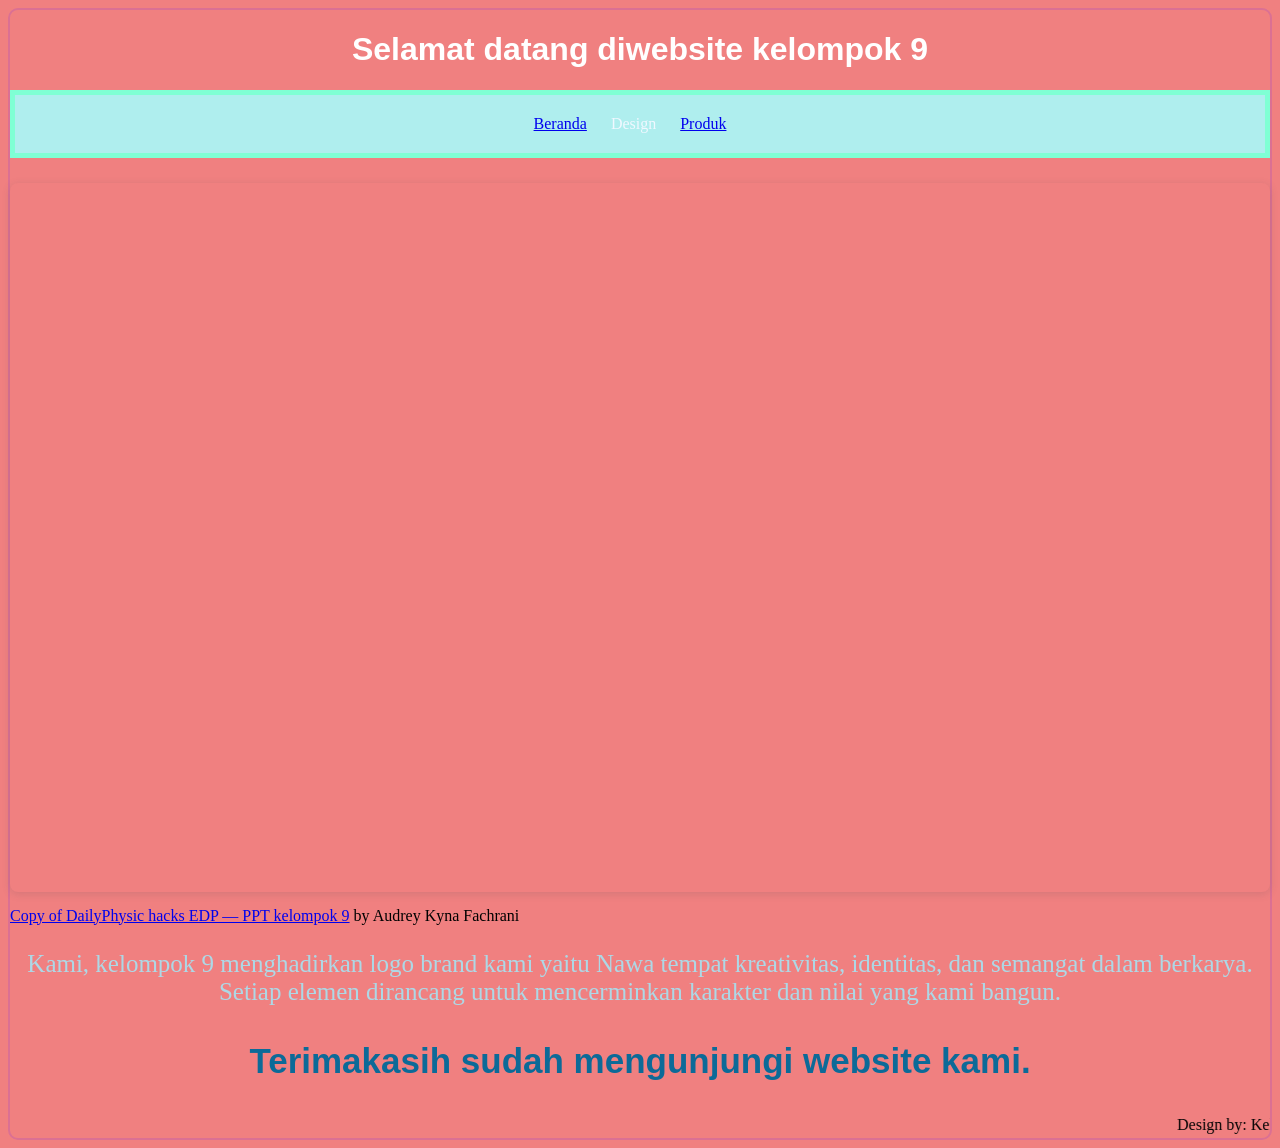
==== design.html @ 54a5e931 "Update design.html" ====
<!DOCTYPE html>
<html>
<head>
    <meta charset="utf-8">
    <title>Design - Kelompok 9</title>
    <link rel="stylesheet" href="styles.css">
</head>
<body>
    <h1>Selamat datang diwebsite kelompok 9</h1>
    <ul>
        <li><a href="index.html">Beranda</a></li>
        <li>Design</li>
        <li><a href="Produk.html">Produk</a></li>
    </ul>

    <div style="position: relative; width: 100%; height: 0; padding-top: 56.2500%; padding-bottom: 0; box-shadow: 0 2px 8px 0 rgba(63,69,81,0.16); margin-top: 1.6em; margin-bottom: 0.9em; overflow: hidden; border-radius: 8px; will-change: transform;">
      <iframe loading="lazy" style="position: absolute; width: 100%; height: 100%; top: 0; left: 0; border: none; padding: 0;margin: 0;"
        src="https://www.canva.com/design/DAHLh-wPwqE/YJLl89BkhAjc4d-N3WxCYw/view?embed" allowfullscreen="allowfullscreen" allow="fullscreen">
      </iframe>
    </div>
    <a href="https://www.canva.com/design/DAHLh-wPwqE/YJLl89BkhAjc4d-N3WxCYw/view?utm_content=DAHLh-wPwqE&amp;utm_campaign=designshare&amp;utm_medium=embeds&amp;utm_source=link" target="_blank" rel="noopener">Copy of DailyPhysic hacks EDP — PPT kelompok 9</a> by Audrey Kyna Fachrani
    <p>
        Kami, kelompok 9 menghadirkan logo brand kami yaitu Nawa tempat kreativitas, identitas, dan semangat dalam berkarya. Setiap elemen dirancang untuk mencerminkan karakter dan nilai yang kami bangun.
    </p>
    
    <p id="p2">
        Terimakasih sudah mengunjungi website kami.
    </p>

    <script src="scripts.js"></script>

    <marquee>Design by: Kelompok 9</marquee>
</body>
</html>
---- styles.css ----
/* Place your CSS styles in this file */

h1 {
  text-align: center;
  font-family: "Source Sans Pro", sans-serif;
  font-weight: bold;
  color: white;
}

body {
  background-color: lightcoral;
  border: 2px solid palevioletred;
  border-radius: 10px;
}

p {
  color: lightblue;
  text-align: center;
  font-size: 25px;
  font-family: Georgia, "Times New Roman", Times, serif;
}

#p2 {
  font-size: 35px;
  color: rgb(12, 106, 152);
  font-weight: bolder;
  text-align: center;
  font-family: "Lucida Sans", "Lucida Sans Regular", "Lucida Grande", "Lucida Sans Unicode", Geneva, Verdana, sans-serif;
}

ul {
  list-style-type: none;
  background-color: paleturquoise;
  border: 5px solid aquamarine;
  text-align: center;
  padding: 20px;
}

li {
  display: inline;
  padding-right: 20px;
  color: aliceblue;
}
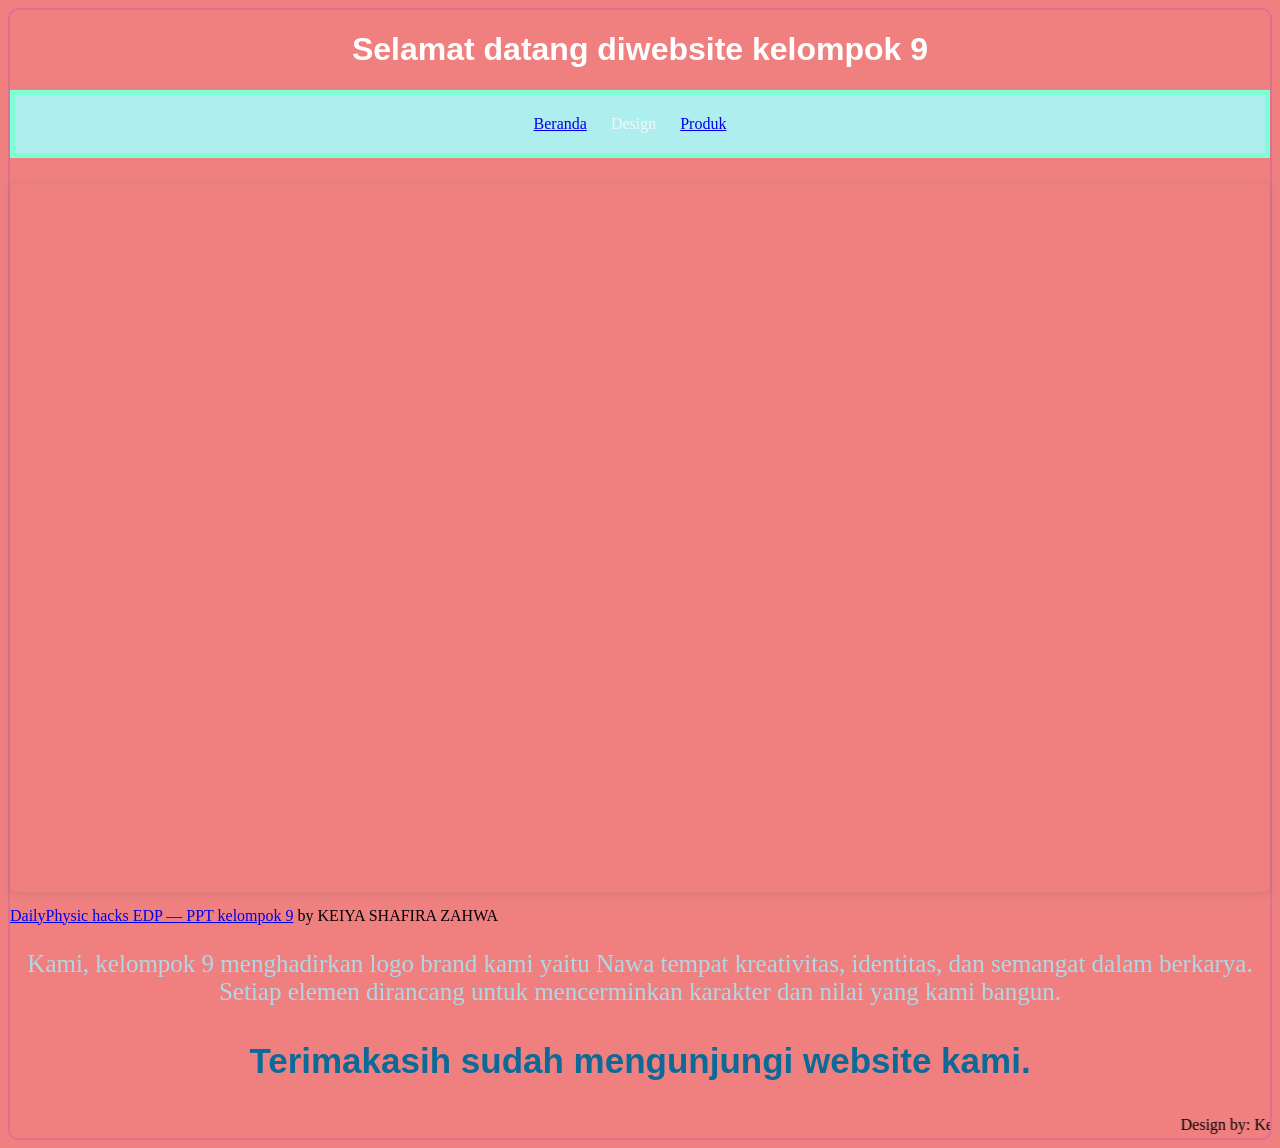
==== commit ef9873c2: "Update design.html" ====
--- a/design.html
+++ b/design.html
@@ -13,12 +13,15 @@
         <li><a href="Produk.html">Produk</a></li>
     </ul>
 
+    <!-- KODE EMBED CANVA BARU (KEIYA SHAFIRA) MULAI DI SINI -->
     <div style="position: relative; width: 100%; height: 0; padding-top: 56.2500%; padding-bottom: 0; box-shadow: 0 2px 8px 0 rgba(63,69,81,0.16); margin-top: 1.6em; margin-bottom: 0.9em; overflow: hidden; border-radius: 8px; will-change: transform;">
       <iframe loading="lazy" style="position: absolute; width: 100%; height: 100%; top: 0; left: 0; border: none; padding: 0;margin: 0;"
-        src="https://www.canva.com/design/DAHLh-wPwqE/YJLl89BkhAjc4d-N3WxCYw/view?embed" allowfullscreen="allowfullscreen" allow="fullscreen">
+        src="https://www.canva.com/design/DAHI3tcq8BY/4bXSh5SS1Elh1ujVTWyD_g/view?embed" allowfullscreen="allowfullscreen" allow="fullscreen">
       </iframe>
     </div>
-    <a href="https://www.canva.com/design/DAHLh-wPwqE/YJLl89BkhAjc4d-N3WxCYw/view?utm_content=DAHLh-wPwqE&amp;utm_campaign=designshare&amp;utm_medium=embeds&amp;utm_source=link" target="_blank" rel="noopener">Copy of DailyPhysic hacks EDP — PPT kelompok 9</a> by Audrey Kyna Fachrani
+    <a href="https://www.canva.com/design/DAHI3tcq8BY/4bXSh5SS1Elh1ujVTWyD_g/view?utm_content=DAHI3tcq8BY&amp;utm_campaign=designshare&amp;utm_medium=embeds&amp;utm_source=link" target="_blank" rel="noopener">DailyPhysic hacks EDP — PPT kelompok 9</a> by KEIYA SHAFIRA ZAHWA
+    <!-- KODE EMBED CANVA BARU SELESAI DI SINI -->
+
     <p>
         Kami, kelompok 9 menghadirkan logo brand kami yaitu Nawa tempat kreativitas, identitas, dan semangat dalam berkarya. Setiap elemen dirancang untuk mencerminkan karakter dan nilai yang kami bangun.
     </p>
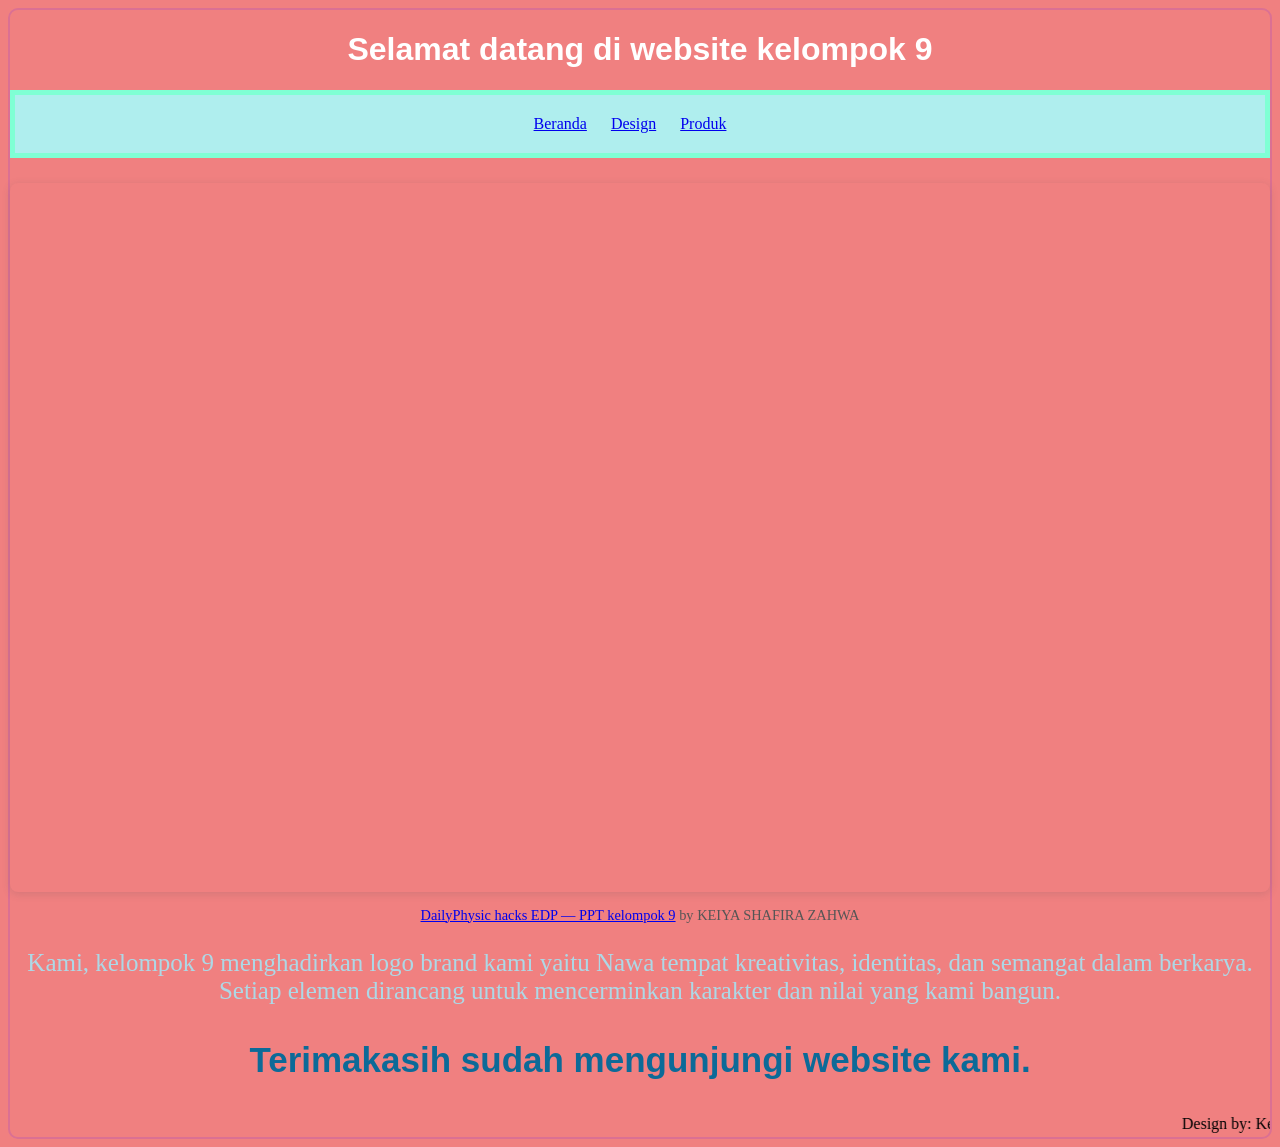
==== commit 3912344a: "Update design.html" ====
--- a/design.html
+++ b/design.html
@@ -1,37 +1,47 @@
 <!DOCTYPE html>
-<html>
+<html lang="id">
 <head>
     <meta charset="utf-8">
+    <meta name="viewport" content="width=device-width, initial-scale=1.0">
     <title>Design - Kelompok 9</title>
     <link rel="stylesheet" href="styles.css">
 </head>
 <body>
-    <h1>Selamat datang diwebsite kelompok 9</h1>
-    <ul>
-        <li><a href="index.html">Beranda</a></li>
-        <li>Design</li>
-        <li><a href="Produk.html">Produk</a></li>
-    </ul>
+    
+    <header>
+        <h1>Selamat datang di website kelompok 9</h1>
+        <nav>
+            <ul>
+                <li><a href="index.html">Beranda</a></li>
+                <li><a href="Design.html">Design</a></li>
+                <li><a href="Produk.html">Produk</a></li>
+            </ul>
+        </nav>
+    </header>
 
-    <!-- KODE EMBED CANVA BARU (KEIYA SHAFIRA) MULAI DI SINI -->
-    <div style="position: relative; width: 100%; height: 0; padding-top: 56.2500%; padding-bottom: 0; box-shadow: 0 2px 8px 0 rgba(63,69,81,0.16); margin-top: 1.6em; margin-bottom: 0.9em; overflow: hidden; border-radius: 8px; will-change: transform;">
-      <iframe loading="lazy" style="position: absolute; width: 100%; height: 100%; top: 0; left: 0; border: none; padding: 0;margin: 0;"
-        src="https://www.canva.com/design/DAHI3tcq8BY/4bXSh5SS1Elh1ujVTWyD_g/view?embed" allowfullscreen="allowfullscreen" allow="fullscreen">
-      </iframe>
-    </div>
-    <a href="https://www.canva.com/design/DAHI3tcq8BY/4bXSh5SS1Elh1ujVTWyD_g/view?utm_content=DAHI3tcq8BY&amp;utm_campaign=designshare&amp;utm_medium=embeds&amp;utm_source=link" target="_blank" rel="noopener">DailyPhysic hacks EDP — PPT kelompok 9</a> by KEIYA SHAFIRA ZAHWA
-    <!-- KODE EMBED CANVA BARU SELESAI DI SINI -->
+    <main>
+        <div style="position: relative; width: 100%; height: 0; padding-top: 56.2500%; padding-bottom: 0; box-shadow: 0 2px 8px 0 rgba(63,69,81,0.16); margin-top: 1.6em; margin-bottom: 0.9em; overflow: hidden; border-radius: 8px;">
+          <iframe loading="lazy" style="position: absolute; width: 100%; height: 100%; top: 0; left: 0; border: none; padding: 0; margin: 0;"
+            src="https://www.canva.com/design/DAHI3tcq8BY/4bXSh5SS1Elh1ujVTWyD_g/view?embed" allowfullscreen="allowfullscreen" allow="fullscreen">
+          </iframe>
+        </div>
+        <p style="font-size: 0.9em; color: #555;">
+            <a href="https://www.canva.com/design/DAHI3tcq8BY/4bXSh5SS1Elh1ujVTWyD_g/view?utm_content=DAHI3tcq8BY&amp;utm_campaign=designshare&amp;utm_medium=embeds&amp;utm_source=link" target="_blank" rel="noopener">DailyPhysic hacks EDP — PPT kelompok 9</a> by KEIYA SHAFIRA ZAHWA
+        </p>
 
-    <p>
-        Kami, kelompok 9 menghadirkan logo brand kami yaitu Nawa tempat kreativitas, identitas, dan semangat dalam berkarya. Setiap elemen dirancang untuk mencerminkan karakter dan nilai yang kami bangun.
-    </p>
-    
-    <p id="p2">
-        Terimakasih sudah mengunjungi website kami.
-    </p>
+        <p>
+            Kami, kelompok 9 menghadirkan logo brand kami yaitu Nawa tempat kreativitas, identitas, dan semangat dalam berkarya. Setiap elemen dirancang untuk mencerminkan karakter dan nilai yang kami bangun.
+        </p>
+        
+        <p id="p2">
+            Terimakasih sudah mengunjungi website kami.
+        </p>
+    </main>
+
+    <footer>
+        <marquee>Design by: Kelompok 9</marquee>
+    </footer>
 
     <script src="scripts.js"></script>
-
-    <marquee>Design by: Kelompok 9</marquee>
 </body>
 </html>
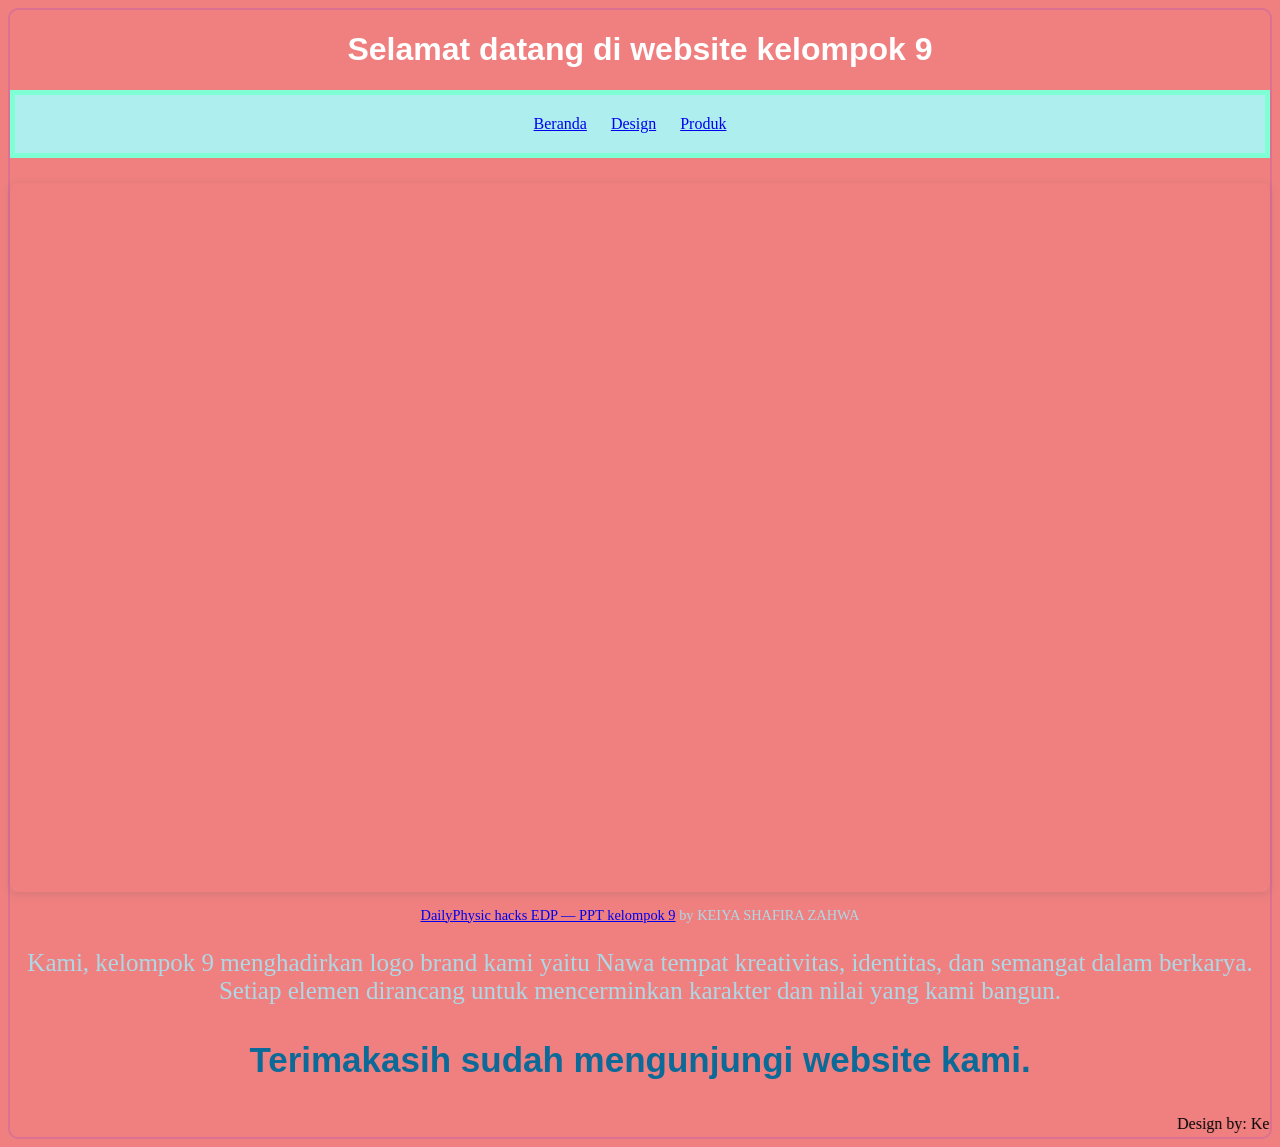
==== commit f362482e: "Update design.html" ====
--- a/design.html
+++ b/design.html
@@ -7,7 +7,6 @@
     <link rel="stylesheet" href="styles.css">
 </head>
 <body>
-    
     <header>
         <h1>Selamat datang di website kelompok 9</h1>
         <nav>
@@ -25,11 +24,11 @@
             src="https://www.canva.com/design/DAHI3tcq8BY/4bXSh5SS1Elh1ujVTWyD_g/view?embed" allowfullscreen="allowfullscreen" allow="fullscreen">
           </iframe>
         </div>
-        <p style="font-size: 0.9em; color: #555;">
+        <p style="font-size: 0.9em; text-align: center;">
             <a href="https://www.canva.com/design/DAHI3tcq8BY/4bXSh5SS1Elh1ujVTWyD_g/view?utm_content=DAHI3tcq8BY&amp;utm_campaign=designshare&amp;utm_medium=embeds&amp;utm_source=link" target="_blank" rel="noopener">DailyPhysic hacks EDP — PPT kelompok 9</a> by KEIYA SHAFIRA ZAHWA
         </p>
 
-        <p>
+        <p class="deskripsi">
             Kami, kelompok 9 menghadirkan logo brand kami yaitu Nawa tempat kreativitas, identitas, dan semangat dalam berkarya. Setiap elemen dirancang untuk mencerminkan karakter dan nilai yang kami bangun.
         </p>
         
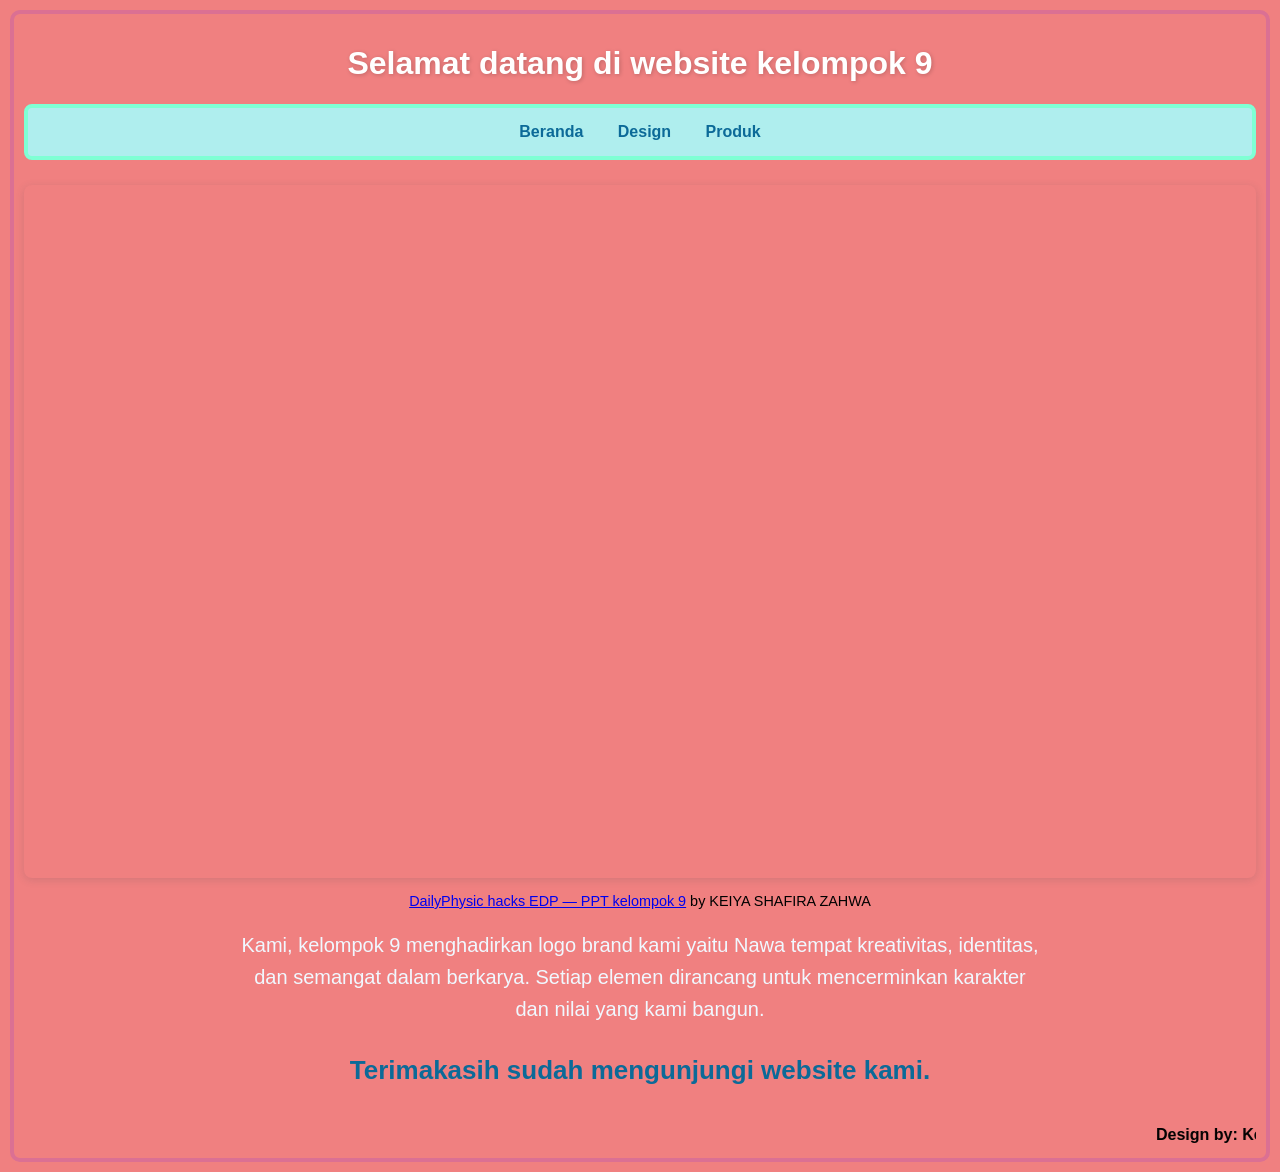
==== commit 935b55f8: "Update design.html" ====
--- a/design.html
+++ b/design.html
@@ -12,8 +12,8 @@
         <nav>
             <ul>
                 <li><a href="index.html">Beranda</a></li>
-                <li><a href="Design.html">Design</a></li>
-                <li><a href="Produk.html">Produk</a></li>
+                <li><a href="design.html">Design</a></li>
+                <li><a href="produk.html">Produk</a></li>
             </ul>
         </nav>
     </header>
--- a/styles.css
+++ b/styles.css
@@ -1,43 +1,84 @@
-/* Place your CSS styles in this file */
+/* Pengaturan Global & Font Utama */
+body {
+  background-color: lightcoral;
+  border: 4px solid palevioletred;
+  border-radius: 10px;
+  font-family: "Segoe UI", Roboto, Helvetica, Arial, sans-serif;
+  margin: 10px;
+  padding: 10px;
+}
 
-h1 {
+h1, h2 {
   text-align: center;
-  font-family: "Source Sans Pro", sans-serif;
   font-weight: bold;
   color: white;
+  text-shadow: 1px 1px 4px rgba(0, 0, 0, 0.2);
 }
 
-body {
-  background-color: lightcoral;
-  border: 2px solid palevioletred;
-  border-radius: 10px;
-}
-
-p {
-  color: lightblue;
-  text-align: center;
-  font-size: 25px;
-  font-family: Georgia, "Times New Roman", Times, serif;
-}
-
-#p2 {
-  font-size: 35px;
-  color: rgb(12, 106, 152);
-  font-weight: bolder;
-  text-align: center;
-  font-family: "Lucida Sans", "Lucida Sans Regular", "Lucida Grande", "Lucida Sans Unicode", Geneva, Verdana, sans-serif;
-}
-
+/* Navigasi Menu */
 ul {
   list-style-type: none;
   background-color: paleturquoise;
-  border: 5px solid aquamarine;
+  border: 4px solid aquamarine;
+  border-radius: 8px;
   text-align: center;
-  padding: 20px;
+  padding: 15px;
+  margin-bottom: 20px;
 }
 
 li {
   display: inline;
-  padding-right: 20px;
-  color: aliceblue;
+  padding: 0 15px;
 }
+
+li a {
+  text-decoration: none;
+  color: rgb(12, 106, 152);
+  font-weight: bold;
+}
+
+li a:hover {
+  color: white;
+  background-color: rgb(12, 106, 152);
+  padding: 5px 10px;
+  border-radius: 4px;
+}
+
+/* Teks dan Konten Paragraf */
+/* Diubah warna birunya menjadi lebih gelap agar terbaca jelas di background pink */
+p.deskripsi {
+  color: rgb(240, 248, 255); 
+  text-align: center;
+  font-size: 20px;
+  line-height: 1.6;
+  max-width: 800px;
+  margin: 20px auto;
+}
+
+#p2 {
+  font-size: 26px;
+  color: rgb(12, 106, 152);
+  font-weight: bolder;
+  text-align: center;
+  margin-top: 30px;
+}
+
+/* Pembungkus Game Scratch (Biar Responsif) */
+.game-container {
+  display: flex;
+  justify-content: center;
+  margin: 20px 0;
+}
+
+.game-container iframe {
+  width: 485px;
+  height: 402px;
+  max-width: 100%; /* Agar tidak terpotong di layar HP */
+  border-radius: 8px;
+  box-shadow: 0 4px 10px rgba(0,0,0,0.15);
+}
+
+footer {
+  margin-top: 40px;
+  font-weight: bold;
+}
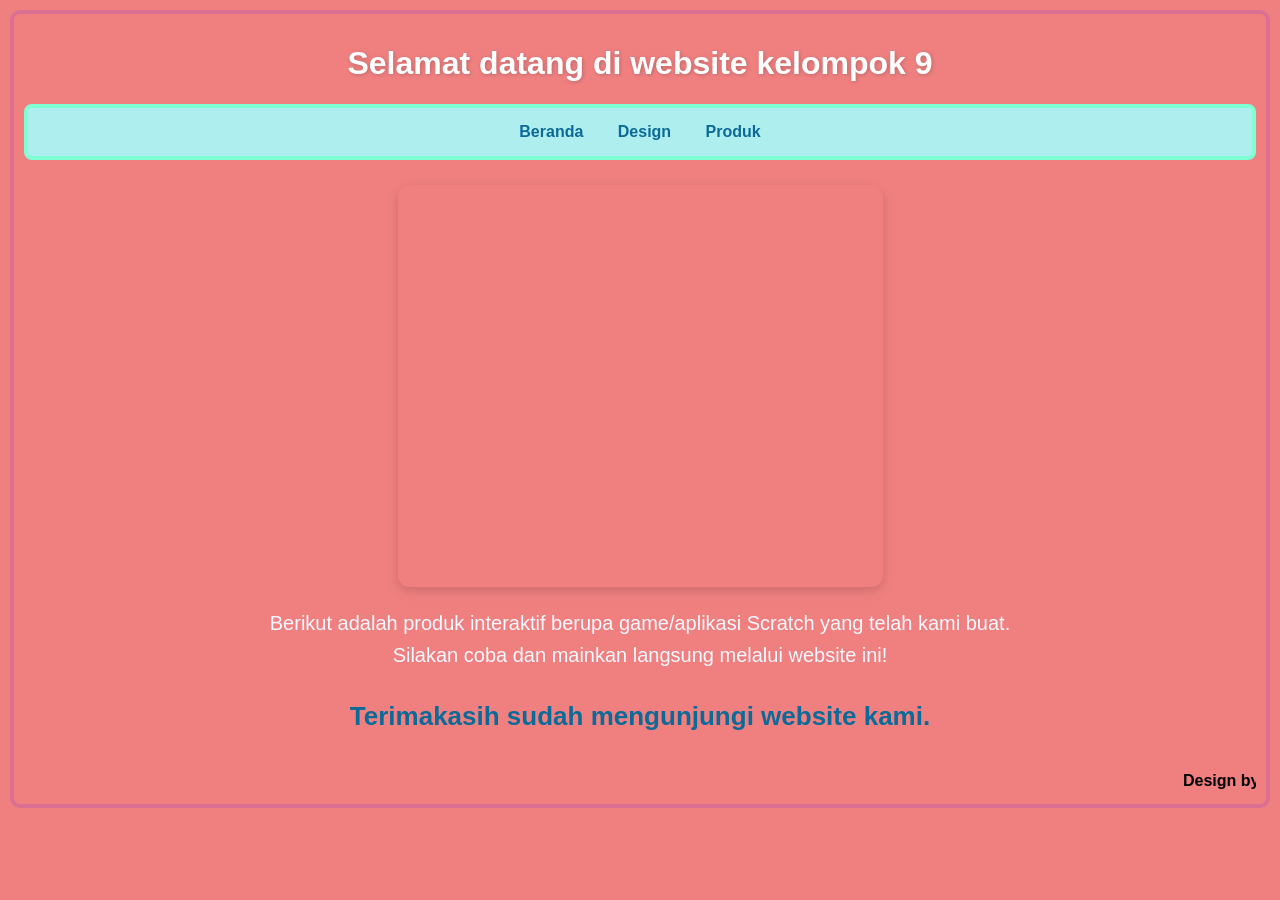
==== commit eca4f6f7: "Update design.html with new content and styles" ====
--- a/design.html
+++ b/design.html
@@ -3,8 +3,24 @@
 <head>
     <meta charset="utf-8">
     <meta name="viewport" content="width=device-width, initial-scale=1.0">
-    <title>Design - Kelompok 9</title>
+    <title>Produk - Kelompok 9</title>
     <link rel="stylesheet" href="styles.css">
+    <style>
+        /* CSS Tambahan khusus untuk merapikan tampilan game/project Scratch */
+        .scratch-container {
+            display: flex;
+            flex-direction: column;
+            align-items: center;
+            justify-content: center;
+            margin-top: 1.6em;
+            margin-bottom: 0.9em;
+        }
+        .scratch-embed {
+            box-shadow: 0 4px 12px rgba(0, 0, 0, 0.15);
+            border-radius: 12px;
+            max-width: 100%;
+        }
+    </style>
 </head>
 <body>
     <header>
@@ -13,23 +29,18 @@
             <ul>
                 <li><a href="index.html">Beranda</a></li>
                 <li><a href="design.html">Design</a></li>
-                <li><a href="produk.html">Produk</a></li>
+                <li><a href="product.html">Produk</a></li>
             </ul>
         </nav>
     </header>
 
     <main>
-        <div style="position: relative; width: 100%; height: 0; padding-top: 56.2500%; padding-bottom: 0; box-shadow: 0 2px 8px 0 rgba(63,69,81,0.16); margin-top: 1.6em; margin-bottom: 0.9em; overflow: hidden; border-radius: 8px;">
-          <iframe loading="lazy" style="position: absolute; width: 100%; height: 100%; top: 0; left: 0; border: none; padding: 0; margin: 0;"
-            src="https://www.canva.com/design/DAHI3tcq8BY/4bXSh5SS1Elh1ujVTWyD_g/view?embed" allowfullscreen="allowfullscreen" allow="fullscreen">
-          </iframe>
+        <div class="scratch-container">
+            <iframe class="scratch-embed" src="https://scratch.mit.edu/projects/1327983496/embed" allowtransparency="true" width="485" height="402" frameborder="0" scrolling="no" allowfullscreen></iframe>
         </div>
-        <p style="font-size: 0.9em; text-align: center;">
-            <a href="https://www.canva.com/design/DAHI3tcq8BY/4bXSh5SS1Elh1ujVTWyD_g/view?utm_content=DAHI3tcq8BY&amp;utm_campaign=designshare&amp;utm_medium=embeds&amp;utm_source=link" target="_blank" rel="noopener">DailyPhysic hacks EDP — PPT kelompok 9</a> by KEIYA SHAFIRA ZAHWA
-        </p>
 
-        <p class="deskripsi">
-            Kami, kelompok 9 menghadirkan logo brand kami yaitu Nawa tempat kreativitas, identitas, dan semangat dalam berkarya. Setiap elemen dirancang untuk mencerminkan karakter dan nilai yang kami bangun.
+        <p class="deskripsi" style="text-align: center;">
+            Berikut adalah produk interaktif berupa game/aplikasi Scratch yang telah kami buat. Silakan coba dan mainkan langsung melalui website ini!
         </p>
         
         <p id="p2">
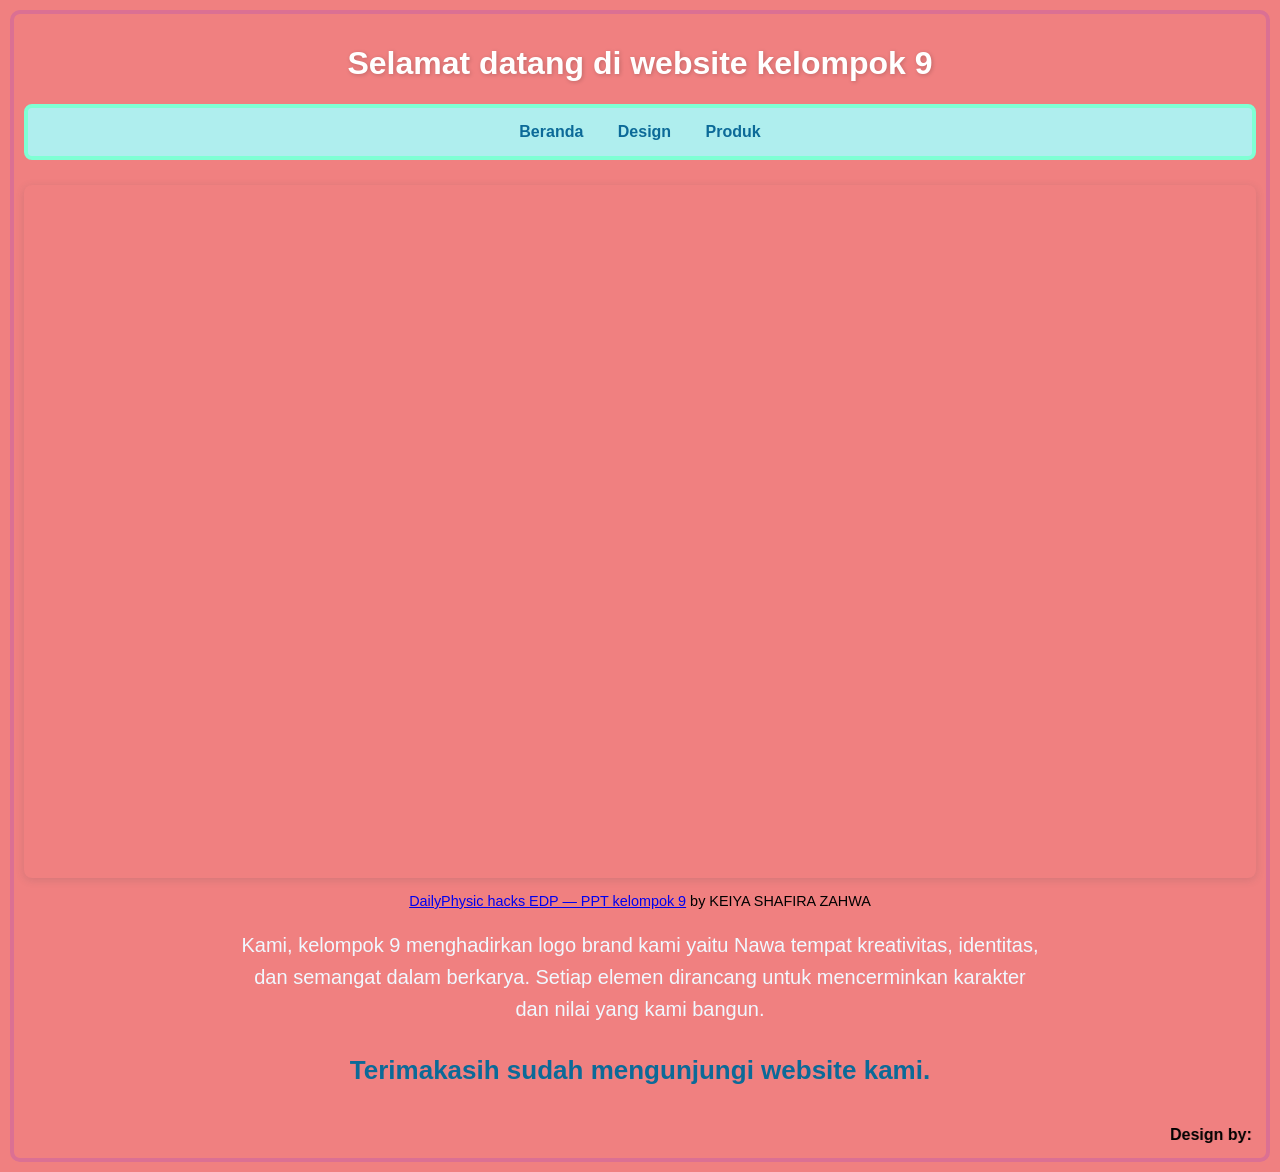
==== commit e3b65677: "Revise design.html with new layout and content Updated the design page to reflect new content and st" ====
--- a/design.html
+++ b/design.html
@@ -3,24 +3,8 @@
 <head>
     <meta charset="utf-8">
     <meta name="viewport" content="width=device-width, initial-scale=1.0">
-    <title>Produk - Kelompok 9</title>
+    <title>Design - Kelompok 9</title>
     <link rel="stylesheet" href="styles.css">
-    <style>
-        /* CSS Tambahan khusus untuk merapikan tampilan game/project Scratch */
-        .scratch-container {
-            display: flex;
-            flex-direction: column;
-            align-items: center;
-            justify-content: center;
-            margin-top: 1.6em;
-            margin-bottom: 0.9em;
-        }
-        .scratch-embed {
-            box-shadow: 0 4px 12px rgba(0, 0, 0, 0.15);
-            border-radius: 12px;
-            max-width: 100%;
-        }
-    </style>
 </head>
 <body>
     <header>
@@ -28,19 +12,24 @@
         <nav>
             <ul>
                 <li><a href="index.html">Beranda</a></li>
-                <li><a href="design.html">Design</a></li>
-                <li><a href="product.html">Produk</a></li>
+                <li><a href="Design.html">Design</a></li>
+                <li><a href="Produk.html">Produk</a></li>
             </ul>
         </nav>
     </header>
 
     <main>
-        <div class="scratch-container">
-            <iframe class="scratch-embed" src="https://scratch.mit.edu/projects/1327983496/embed" allowtransparency="true" width="485" height="402" frameborder="0" scrolling="no" allowfullscreen></iframe>
+        <div style="position: relative; width: 100%; height: 0; padding-top: 56.2500%; padding-bottom: 0; box-shadow: 0 2px 8px 0 rgba(63,69,81,0.16); margin-top: 1.6em; margin-bottom: 0.9em; overflow: hidden; border-radius: 8px;">
+          <iframe loading="lazy" style="position: absolute; width: 100%; height: 100%; top: 0; left: 0; border: none; padding: 0; margin: 0;"
+            src="https://www.canva.com/design/DAHI3tcq8BY/4bXSh5SS1Elh1ujVTWyD_g/view?embed" allowfullscreen="allowfullscreen" allow="fullscreen">
+          </iframe>
         </div>
+        <p style="font-size: 0.9em; text-align: center;">
+            <a href="https://www.canva.com/design/DAHI3tcq8BY/4bXSh5SS1Elh1ujVTWyD_g/view?utm_content=DAHI3tcq8BY&amp;utm_campaign=designshare&amp;utm_medium=embeds&amp;utm_source=link" target="_blank" rel="noopener">DailyPhysic hacks EDP — PPT kelompok 9</a> by KEIYA SHAFIRA ZAHWA
+        </p>
 
-        <p class="deskripsi" style="text-align: center;">
-            Berikut adalah produk interaktif berupa game/aplikasi Scratch yang telah kami buat. Silakan coba dan mainkan langsung melalui website ini!
+        <p class="deskripsi">
+            Kami, kelompok 9 menghadirkan logo brand kami yaitu Nawa tempat kreativitas, identitas, dan semangat dalam berkarya. Setiap elemen dirancang untuk mencerminkan karakter dan nilai yang kami bangun.
         </p>
         
         <p id="p2">
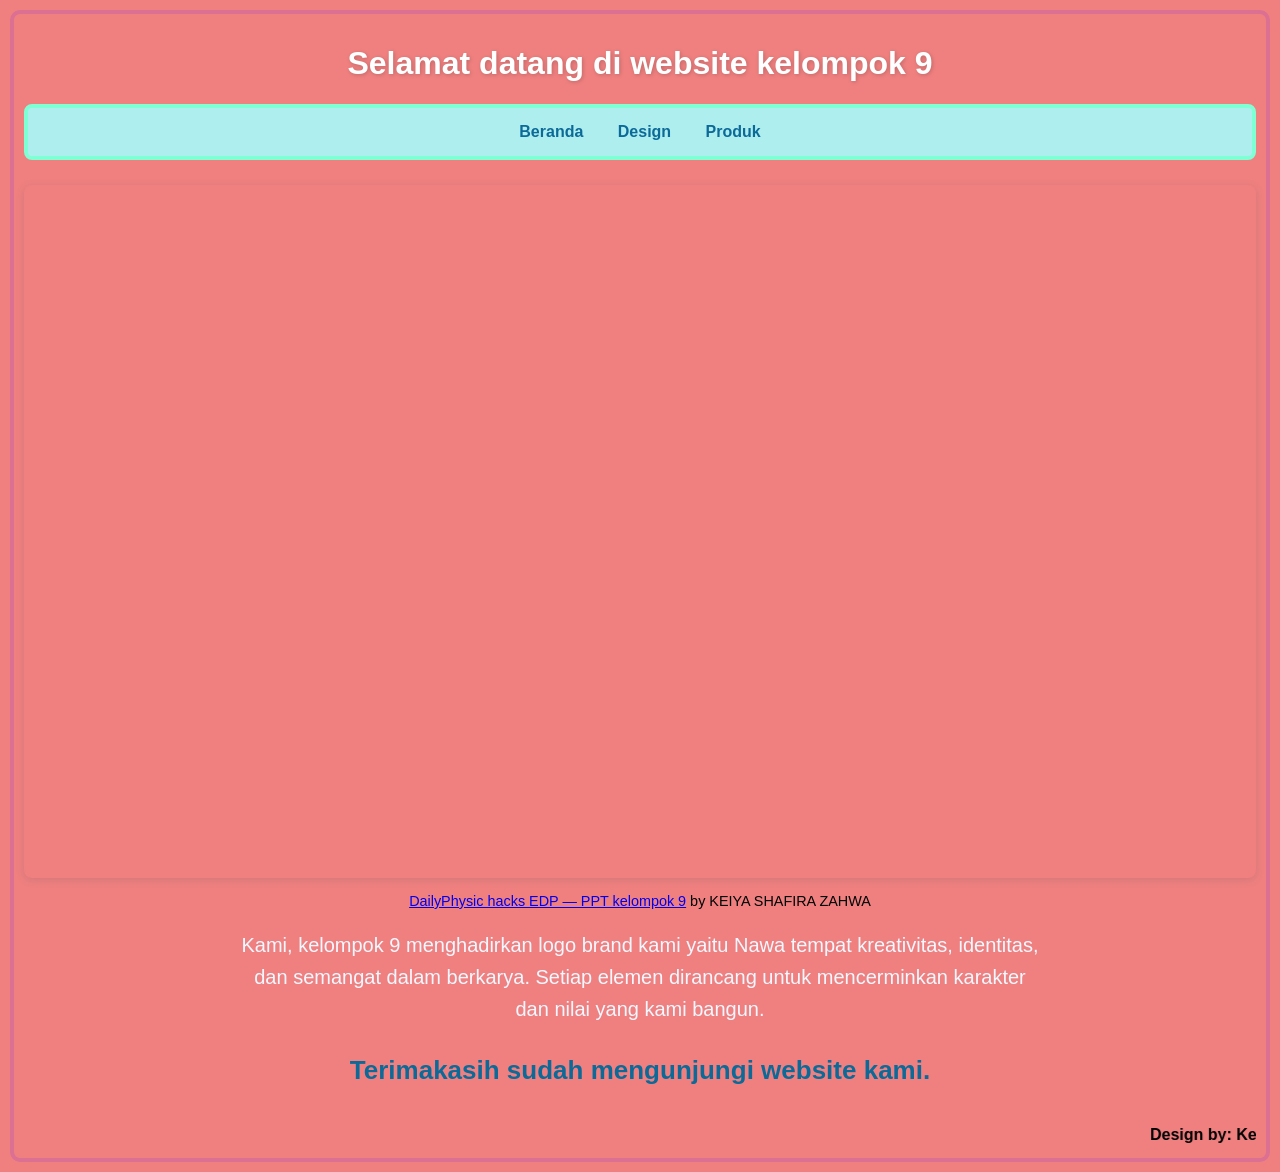
==== commit e12437d7: "Update design.html" ====
--- a/design.html
+++ b/design.html
@@ -13,7 +13,7 @@
             <ul>
                 <li><a href="index.html">Beranda</a></li>
                 <li><a href="Design.html">Design</a></li>
-                <li><a href="Produk.html">Produk</a></li>
+                <li><a href="Product.html">Produk</a></li>
             </ul>
         </nav>
     </header>
